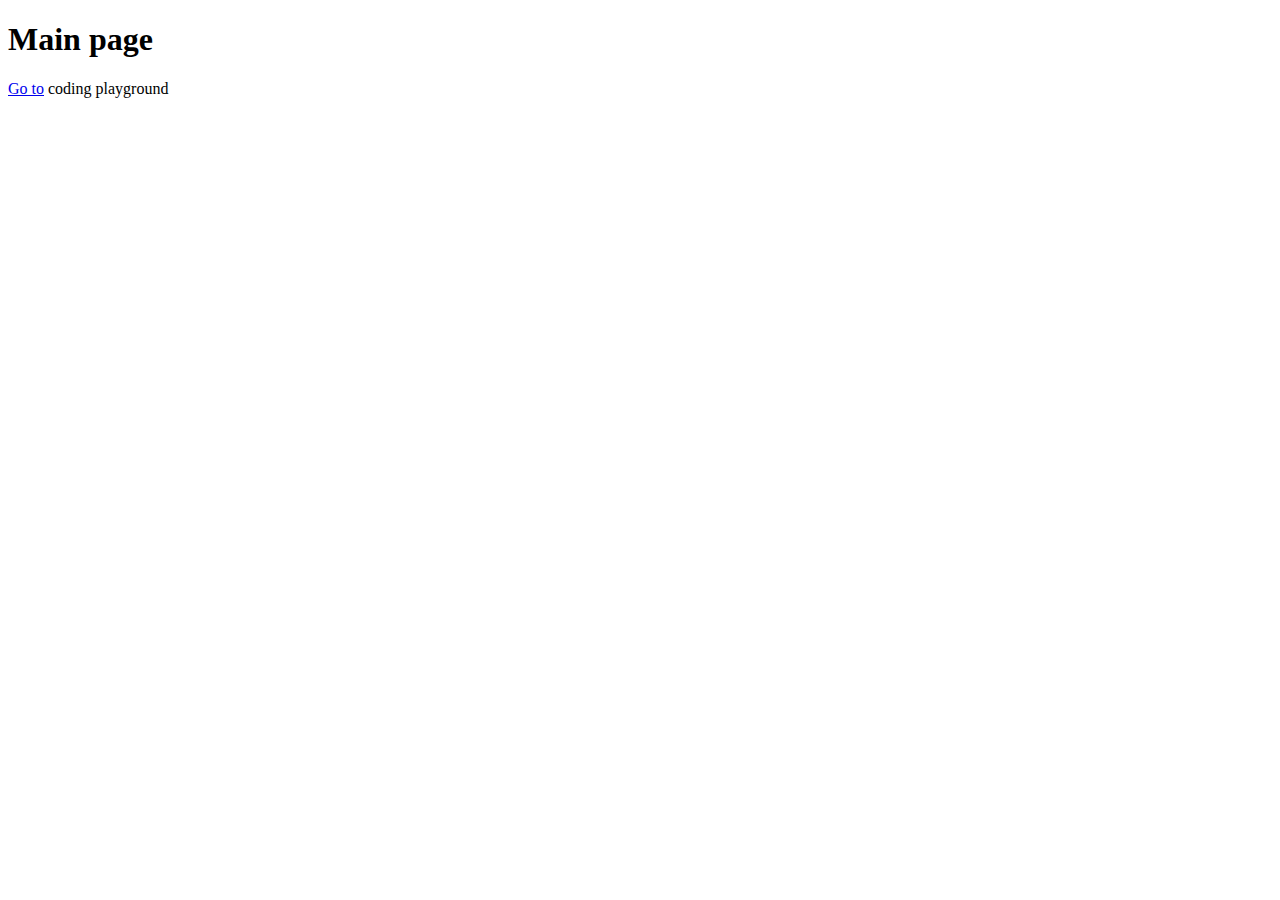
==== index.html @ d137791c "Main page" ====
﻿<!DOCTYPE html>
<html lang="en">
<head>
    <meta charset="utf-8" />
</head>
<body>
    <header>
        <h1>Main page</h1>
    </header>
    <nav>
        <p alt="Coding playground"><a href="codeplayground/codeplaygroundindex.html">Go to</a> coding playground</p>
    </nav>
</body>
</html>
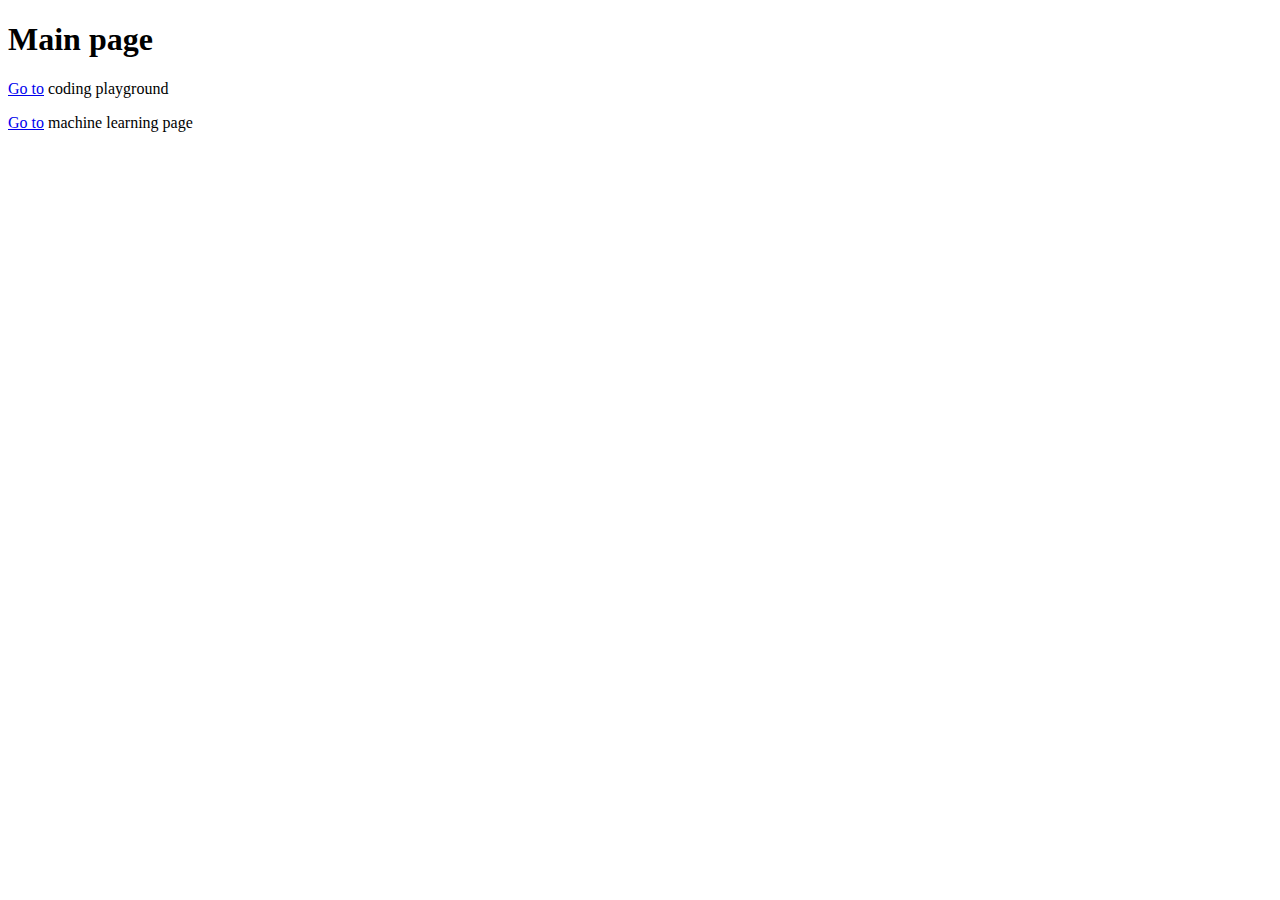
==== commit 7b59c1e4: "update links again" ====
--- a/index.html
+++ b/index.html
@@ -10,5 +10,8 @@
     <nav>
         <p alt="Coding playground"><a href="codeplayground/codeplaygroundindex.html">Go to</a> coding playground</p>
     </nav>
+    <nav>
+        <p alt="Machine learning"><a href="ml/mlindex.html">Go to</a> machine learning page</p>
+    </nav>
 </body>
 </html>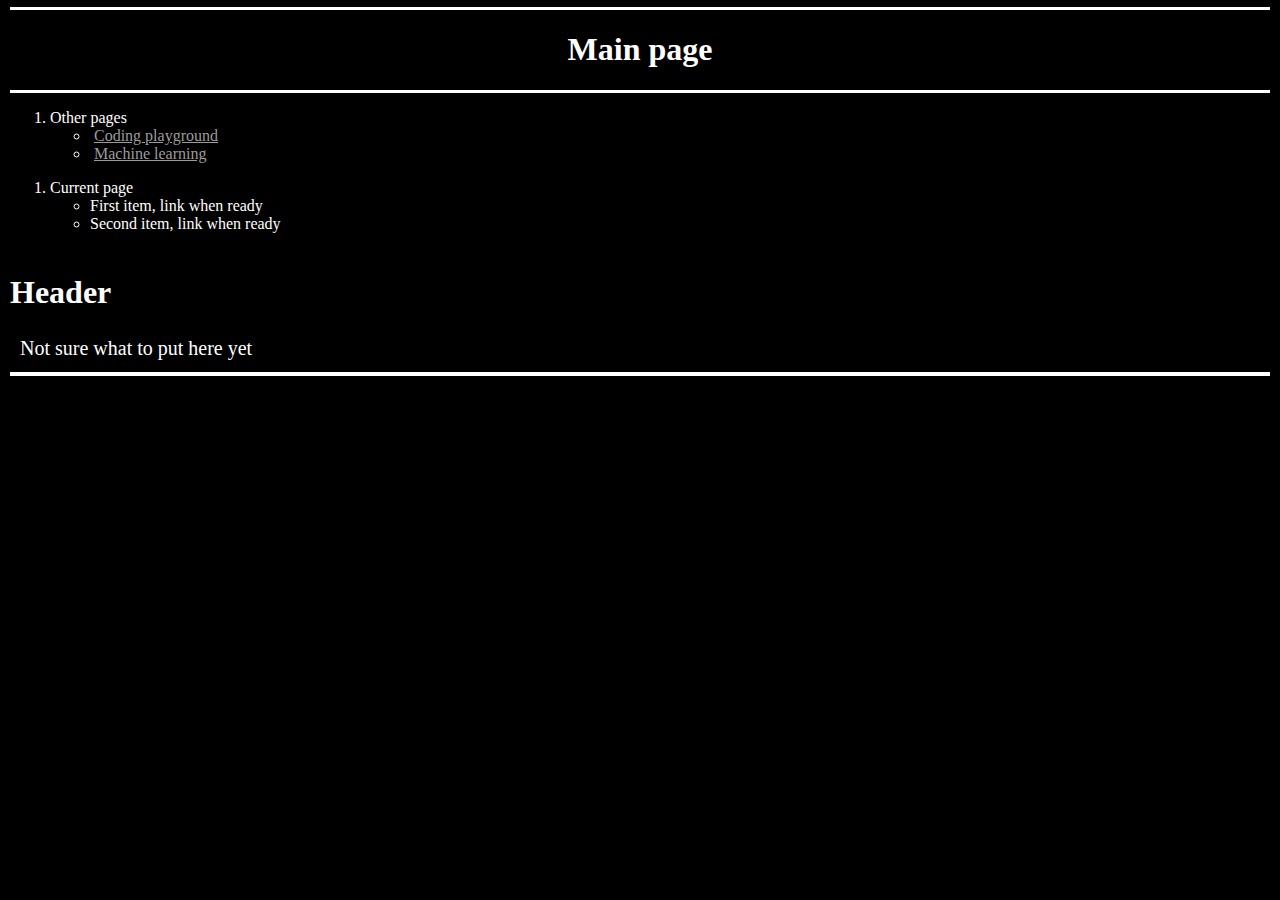
==== commit af5d0a6a: "Update homepage" ====
--- a/index.html
+++ b/index.html
@@ -2,16 +2,45 @@
 <html lang="en">
 <head>
     <meta charset="utf-8" />
+    <link rel="stylesheet" href="maincss.css" />
+    <!--Force refresh-->
+    <meta http-equiv="Cache-Control" content="no-cache, no-store, must-revalidate">
+    <meta http-equiv="Pragma" content="no-cache">
+    <meta http-equiv="Expires" content="0">
 </head>
 <body>
+    <!--Header-->
     <header>
         <h1>Main page</h1>
     </header>
-    <nav>
-        <p alt="Coding playground"><a href="codeplayground/codeplaygroundindex.html">Go to</a> coding playground</p>
+    <!--Navigation-->
+    <nav aria-label="Navigation">
+        <ol>
+            <li>
+                Other pages
+                <ul>
+                    <li><a href="codeplayground/codeplaygroundindex.html">Coding playground</a></li>
+                    <li><a href="ml/mlindex.html">Machine learning</a></li>
+                </ul>
+            </li>
+        </ol>
+        <ol>
+            <li>
+                Current page
+                <ul>
+                    <li>First item, link when ready</li>
+                    <li>Second item, link when ready</li>
+                </ul>
+            </li>
+        </ol>
     </nav>
-    <nav>
-        <p alt="Machine learning"><a href="ml/mlindex.html">Go to</a> machine learning page</p>
-    </nav>
+    <!-- Body proper-->
+    <main>
+     <!--Section 1, homework?-->
+        <section>
+            <h1>Header</h1>
+            <p>Not sure what to put here yet</p>
+        </section>
+    </main>
 </body>
 </html>--- a/maincss.css
+++ b/maincss.css
@@ -0,0 +1,164 @@
+/*Full body styles*/
+body {
+    background-color: rgba(0,0,0,1);
+    color: rgba(256,256,256,1);
+    font-family: Calibri;
+    text-align: justify;
+    box-sizing: border-box;
+    margin: 5px;
+    padding: 2px 5px;
+}
+
+p {
+    font-size: 20px;
+    line-height: 20px;
+    margin: 5px;
+    padding: 5px;
+}
+
+a {
+    color: rgba(156, 156, 156,1);
+    margin: 2px;
+    padding: 0px 2px 0px 2px;
+}
+
+    a:focus {
+        border: solid 2px rgba(256,0,0,1);
+        color: rgba(256,256,256,1);
+    }
+
+    a:hover {
+        background-color: rgba(256,256,256,1);
+        color: rgba(0,0,0,1);
+        font-style: italic;
+    }
+
+    a:active {
+        font-style: normal;
+        font-weight: bold;
+    }
+
+/*Heading styles*/
+
+h2 {
+    font-size: 1rem;
+}
+
+/*Header*/
+
+header {
+    display: block;
+    text-align: center;
+    border-top: solid 3px rgba(256,256,256,1);
+    border-bottom: solid 3px rgba(256,256,256,1);
+}
+
+    header li a {
+        text-decoration: none;
+    }
+
+    header ol, header ul, header ol li, header ul li {
+        list-style: none;
+        padding-left: 0;
+        list-style-type: none;
+    }
+
+    header nav {
+        margin-bottom: 15px;
+        width: 100%;
+    }
+
+        header nav li {
+            box-sizing: border-box;
+            width: 48%;
+            height: 40px;
+            padding: 10px 1%;
+            background-color: rgba(256,256,256,0.25);
+            color: rgba(256,256,256,1);
+            border-radius: 5px;
+            font-weight: bold;
+            text-align: center;
+            display: inline-block;
+        }
+
+            header nav li ul {
+                position: absolute;
+                background-color: rgba(56,56,56,1);
+                display: none;
+                width: inherit;
+            }
+
+            header nav li:hover {
+                transition: .75s background-color;
+                background-color: rgba(256,256,256,1);
+                color: rgba(0,0,0,1);
+            }
+
+                header nav li:hover ul {
+                    display: block;
+                    border-radius: 0px;
+                    margin-top: 8px;
+                    margin-left: -1%;
+                    width: 47.5%;
+                }
+
+            header nav li ul a {
+                color: rgba(0,0,0,1);
+            }
+
+            header nav li:hover ul li {
+                display: block;
+                width: 100%;
+            }
+
+                header nav li:hover ul li a {
+                    background-color: rgba(0,0,0,0);
+                }
+
+
+/*Main body*/
+
+section {
+    width: 100%;
+    box-sizing: border-box;
+    border-bottom: solid 4px rgba(256,256,256,1);
+    margin: 5px 0px;
+    padding: 4px 0px;
+}
+
+table {
+    vertical-align: top;
+    border: solid 2px rgba(256,256,256,1);
+    border-collapse: collapse;
+    overflow: auto;
+    margin: 10px;
+}
+
+th, td {
+    box-sizing: border-box;
+    border-top: solid 1px rgba(256,256,256,1);
+    border-bottom: solid 1px rgba(256,256,256,1);
+}
+
+thead {
+    text-align: center;
+    background-color: rgba(50,50,50,1);
+}
+
+.tableL2Header {
+    text-align: left;
+}
+
+td {
+    width: 8%;
+}
+
+main li {
+    text-align: left;
+}
+
+/*Footer*/
+footer {
+    clear: both;
+    text-align: center;
+}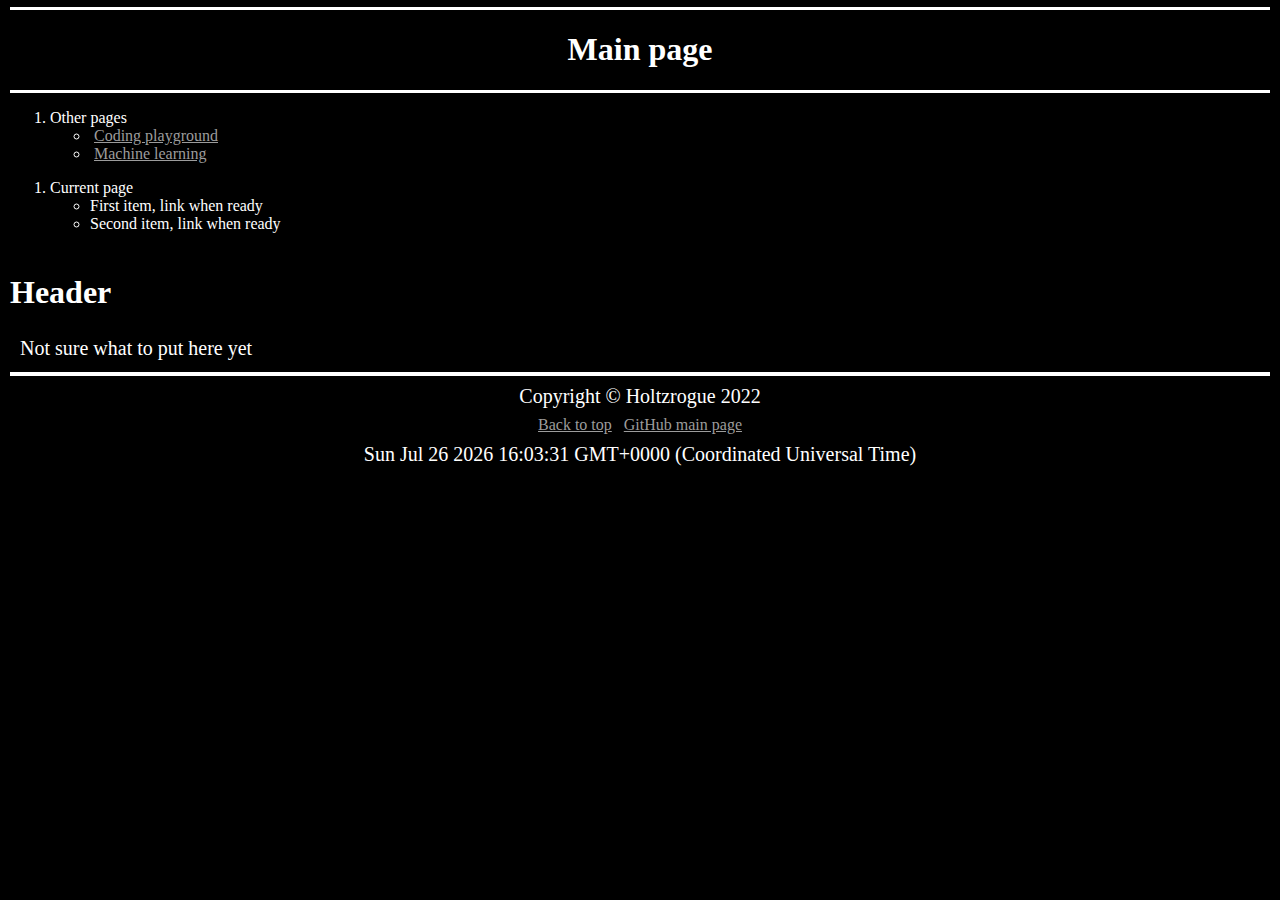
==== commit 278fddea: "Add footer to main and some tidying of dates" ====
--- a/index.html
+++ b/index.html
@@ -3,12 +3,13 @@
 <head>
     <meta charset="utf-8" />
     <link rel="stylesheet" href="maincss.css" />
+    <script src="mainjs.js"></script>
     <!--Force refresh-->
     <meta http-equiv="Cache-Control" content="no-cache, no-store, must-revalidate">
     <meta http-equiv="Pragma" content="no-cache">
     <meta http-equiv="Expires" content="0">
 </head>
-<body>
+<body onload="showDate()">
     <!--Header-->
     <header>
         <h1>Main page</h1>
@@ -36,11 +37,18 @@
     </nav>
     <!-- Body proper-->
     <main>
-     <!--Section 1, homework?-->
+        <!--Section 1, homework?-->
         <section>
             <h1>Header</h1>
             <p>Not sure what to put here yet</p>
         </section>
     </main>
+    <!--Footer-->
+    <footer>
+        <p>Copyright &#169; Holtzrogue 2022</p>
+        <a href="#headerSection">Back to top</a>
+        <a href="http://holtzrogue.github.io">GitHub main page</a>
+        <p id="currentTime"></p>
+    </footer>
 </body>
 </html>--- a/maincss.css
+++ b/maincss.css
@@ -116,6 +116,7 @@
                 }
 
 
+
 /*Main body*/
 
 section {
@@ -161,4 +162,13 @@
 footer {
     clear: both;
     text-align: center;
+}
+
+/*Big screen adjustment*/
+@media screen and (min-width:950px) {
+    .tripleTable table {
+        display: inline-block;
+        width: 32.5%;
+        margin: 0px;
+    }
 }